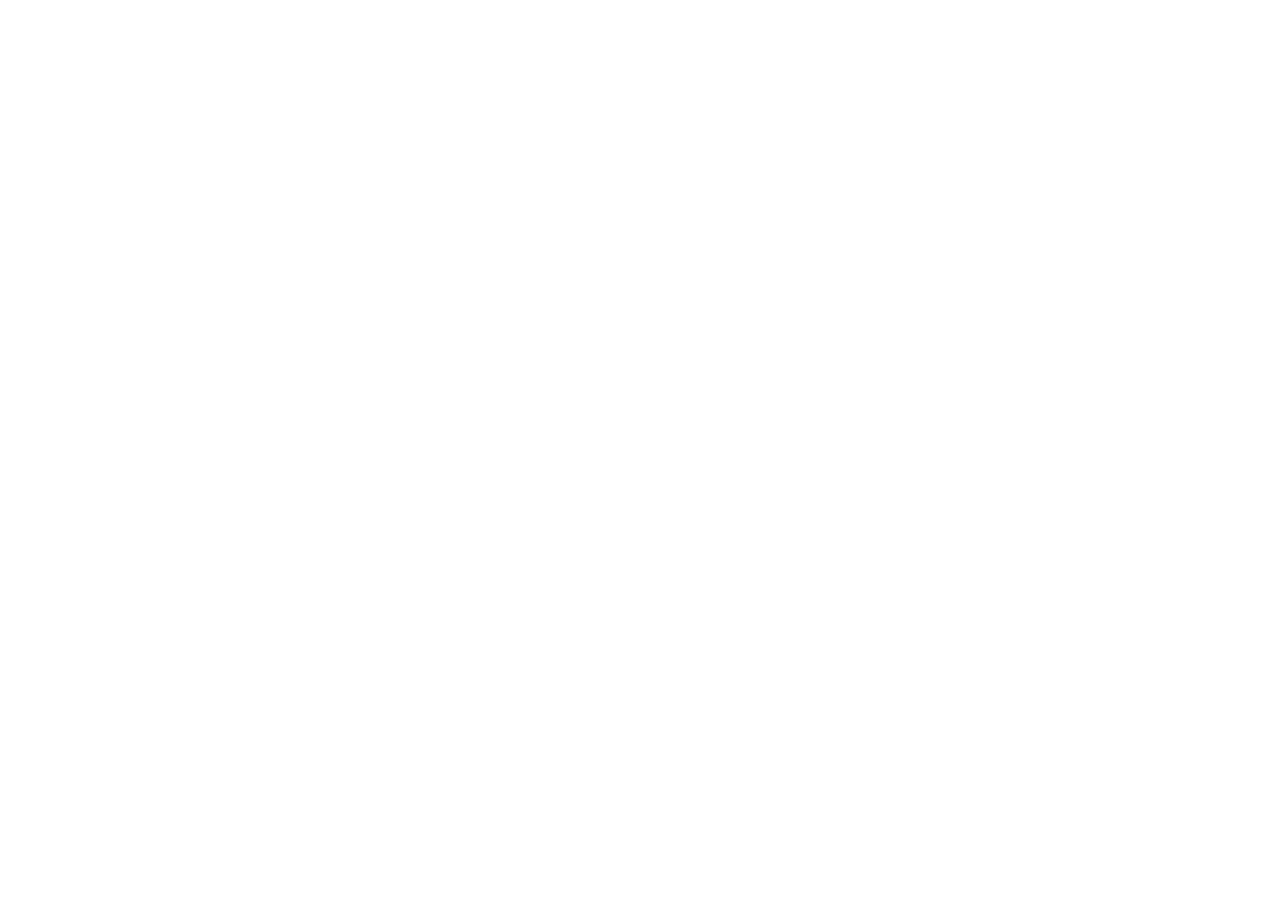
==== index.html @ 380679fc "snypemedia.css: flexbox" ====
<!DOCTYPE html>

<!--
  ___ __  _ _   __ ___ ___    __  __ ___ __  __  _
 / __|  \| | \ / /    \ __|  |  \/  | __|  \|  |/_\
 \__ \ | \ |\   /|  __/ _|   | |\/| | _||   |  | _ \
 |___/_|\__| |_| |_|  |___|  |_|  |_|___|__/|_/_/ \_\

This website was made by Snype Media (https://www.snypemedia.com)

-->

<html lang="en-US">
<head>
    <title>Website Title</title>
    <meta charset="utf-8">
    <meta name="viewport" content="width=device-width, initial-scale=1">
    <meta name="Keywords" content="">
    <meta name="Description" content="">

    <link rel="stylesheet" type="text/css" href="css/normalize.css"/>	
    <link rel="stylesheet" type="text/css" href="css/snypemedia.css"/>	

    <script src="js/snypemedia.js" type="text/javascript"></script>
    
    <link rel="icon" href="images/favicon.ico" type="image/x-icon">
    <link rel="apple-touch-icon" href="images/webclip.png"/>
</head>
<body>

<!-- Website Content -->


</body>
</html>
---- css/snypemedia.css ----
/* made by Snype Media */

html {
    height: 100%;
}

body {
    margin: 0;
    min-height: 100%;
    background-color: #fff;
    font-family: Arial, sans-serif;
    font-size: 14px;
    line-height: 20px;
    color: #333;
}

/* Basic Elements */

img {
    max-width: 100%;
    vertical-align: middle;
    display: inline-block;
}

h1,
h2,
h3,
h4,
h5,
h6 {
    font-weight: bold;
    margin-bottom: 10px;
}
h1 {
    font-size: 38px;
    line-height: 44px;
    margin-top: 20px;
}
h2 {
    font-size: 32px;
    line-height: 36px;
    margin-top: 20px;
}
h3 {
    font-size: 24px;
    line-height: 30px;
    margin-top: 20px;
}
h4 {
    font-size: 18px;
    line-height: 24px;
    margin-top: 10px;
}
h5 {
    font-size: 14px;
    line-height: 20px;
    margin-top: 10px;
}
h6 {
    font-size: 12px;
    line-height: 18px;
    margin-top: 10px;
}
p {
    margin-top: 0;
    margin-bottom: 10px;
}

ul,
ol {
    margin-top: 0px;
    margin-bottom: 10px;
    padding-left: 40px;
}

/* Baisc Styles */

.sn-flex {
    display: -webkit-box;
    display: -webkit-flex;
    display: -ms-flexbox;
    display: flex;
}

.sn-horizontal-flex {
    display: -webkit-box;
    display: -webkit-flex;
    display: -ms-flexbox;
    display: flex;
    -webkit-box-orient: horizontal;
    -webkit-box-direction: normal;
    -webkit-flex-direction: row;
    -ms-flex-direction: row;
    flex-direction: row;
}

.sn-vertical-flex {
    display: -webkit-box;
    display: -webkit-flex;
    display: -ms-flexbox;
    display: flex;
    -webkit-box-orient: vertical;
    -webkit-box-direction: normal;
    -webkit-flex-direction: column;
    -ms-flex-direction: column;
    flex-direction: column;
}

.sn-flex-align-start {
    -webkit-box-align: start;
    -webkit-align-items: flex-start;
    -ms-flex-align: start;
    align-items: flex-start;
}

.sn-flex-align-center {
    -webkit-box-align: center;
    -webkit-align-items: center;
    -ms-flex-align: center;
    align-items: center;
}

.sn-flex-align-end {
    -webkit-box-align: end;
    -webkit-align-items: flex-end;
    -ms-flex-align: end;
    align-items: flex-end;
}

.sn-flex-align-stretch {
    -webkit-box-align: stretch;
    -webkit-align-items: stretch;
    -ms-flex-align: stretch;
    align-items: stretch;
}

.sn-justify-content-start {
    -webkit-box-pack: start;
    -webkit-justify-content: flex-start;
    -ms-flex-pack: start;
    justify-content: flex-start;
}

.sn-justify-content-center {
    -webkit-box-pack: center;
    -webkit-justify-content: center;
    -ms-flex-pack: center;
    justify-content: center;
}

.sn-justify-content-end {
    -webkit-box-pack: end;
    -webkit-justify-content: flex-end;
    -ms-flex-pack: end;
    justify-content: flex-end;
}

.sn-justify-content-space-between {
    -webkit-box-pack: justify;
    -webkit-justify-content: space-between;
    -ms-flex-pack: justify;
    justify-content: space-between;
}

.sn-justify-content-space-around {
    -webkit-justify-content: space-around;
    -ms-flex-pack: distribute;
    justify-content: space-around;
}
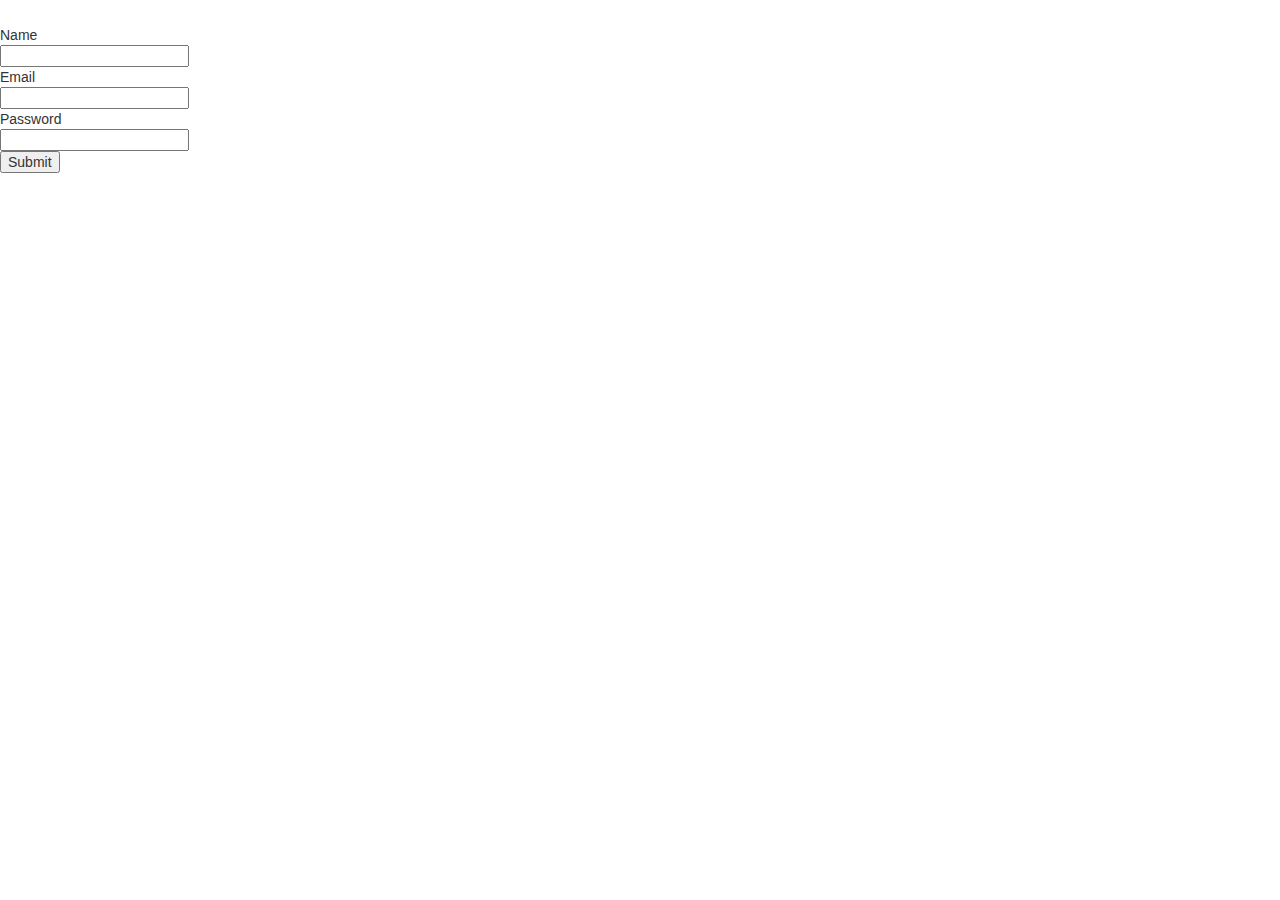
==== commit 77bd8ad4: "push" ====
--- a/index.html
+++ b/index.html
@@ -30,6 +30,25 @@
 
 <!-- Website Content -->
 
+<section>
+  <div class="sm-container" style="height: 100vh">
+    <form action="POST">
+      <div class="wrapper">
+        <label for="Name">Name</label>
+        <input type="text">
+      </div>
+      <div class="wrapper">
+        <label for="Email">Email</label>
+        <input type="email">
+      </div> 
+      <div>
+        <label for="Password">Password</label>
+        <input type="password">
+      </div>
+      <input type="submit">
+    </form>
+  </div>
+</section>
 
 </body>
 </html>--- a/css/snypemedia.css
+++ b/css/snypemedia.css
@@ -73,16 +73,30 @@
     padding-left: 40px;
 }
 
-/* Baisc Styles */
-
-.sn-flex {
-    display: -webkit-box;
-    display: -webkit-flex;
-    display: -ms-flexbox;
-    display: flex;
-}
-
-.sn-horizontal-flex {
+section {
+    width: 100vw;
+    height: 100vh;
+    position: relative;
+    display: -webkit-box;
+    display: -webkit-flex;
+    display: -ms-flexbox;
+    display: flex;
+    -webkit-box-orient: vertical;
+    -webkit-box-direction: normal;
+    -webkit-flex-direction: column;
+    -ms-flex-direction: column;
+    flex-direction: column;
+    -webkit-box-align: center;
+    -webkit-align-items: center;
+    -ms-flex-align: center;
+    align-items: center;
+}
+
+.sm-container {
+    width: 1400px;
+    max-width: 100vw;
+    height: auto;
+    padding: 25px;
     display: -webkit-box;
     display: -webkit-flex;
     display: -ms-flexbox;
@@ -92,78 +106,170 @@
     -webkit-flex-direction: row;
     -ms-flex-direction: row;
     flex-direction: row;
-}
-
-.sn-vertical-flex {
-    display: -webkit-box;
-    display: -webkit-flex;
-    display: -ms-flexbox;
-    display: flex;
-    -webkit-box-orient: vertical;
-    -webkit-box-direction: normal;
-    -webkit-flex-direction: column;
-    -ms-flex-direction: column;
-    flex-direction: column;
-}
-
-.sn-flex-align-start {
     -webkit-box-align: start;
     -webkit-align-items: flex-start;
     -ms-flex-align: start;
     align-items: flex-start;
 }
 
-.sn-flex-align-center {
+nav
+
+form {
+    display: -webkit-box;
+    display: -webkit-flex;
+    display: -ms-flexbox;
+    display: flex;
+    -webkit-box-align: start;
+    -webkit-align-items: flex-start;
+    -ms-flex-align: start;
+    align-items: flex-start;
+    padding: 15px;
+    background-color: rgb(204, 204, 204);
+}
+
+label {
+    font-size: 14px;
+    line-height: 20px;
+    margin-top: 10px;
+}
+
+input {
+    display: -webkit-box;
+    display: -webkit-flex;
+    display: -ms-flexbox;
+    display: flex;
+    -webkit-box-orient: vertical;
+    -webkit-box-direction: normal;
+    -webkit-flex-direction: column;
+    -ms-flex-direction: column;
+    flex-direction: column;
+    -webkit-box-pack: start;
+    -webkit-justify-content: flex-start;
+    -ms-flex-pack: start;
+    justify-content: flex-start;
+}
+
+/* Baisc Styles */
+
+.sm-flex {
+    display: -webkit-box;
+    display: -webkit-flex;
+    display: -ms-flexbox;
+    display: flex;
+    -webkit-box-orient: horizontal;
+    -webkit-box-direction: normal;
+    -webkit-flex-direction: row;
+    -ms-flex-direction: row;
+    flex-direction: row;
+}
+
+.sm-horizontal-flex {
+    display: -webkit-box;
+    display: -webkit-flex;
+    display: -ms-flexbox;
+    display: flex;
+    -webkit-box-orient: horizontal;
+    -webkit-box-direction: normal;
+    -webkit-flex-direction: row;
+    -ms-flex-direction: row;
+    flex-direction: row;
+}
+
+.sm-vertical-flex {
+    display: -webkit-box;
+    display: -webkit-flex;
+    display: -ms-flexbox;
+    display: flex;
+    -webkit-box-orient: vertical;
+    -webkit-box-direction: normal;
+    -webkit-flex-direction: column;
+    -ms-flex-direction: column;
+    flex-direction: column;
+}
+
+.sm-flex-align-start {
+    -webkit-box-align: start;
+    -webkit-align-items: flex-start;
+    -ms-flex-align: start;
+    align-items: flex-start;
+}
+
+.sm-flex-align-center {
     -webkit-box-align: center;
     -webkit-align-items: center;
     -ms-flex-align: center;
     align-items: center;
 }
 
-.sn-flex-align-end {
+.sm-flex-align-end {
     -webkit-box-align: end;
     -webkit-align-items: flex-end;
     -ms-flex-align: end;
     align-items: flex-end;
 }
 
-.sn-flex-align-stretch {
+.sm-flex-align-stretch {
     -webkit-box-align: stretch;
     -webkit-align-items: stretch;
     -ms-flex-align: stretch;
     align-items: stretch;
 }
 
-.sn-justify-content-start {
+.sm-justify-content-start {
     -webkit-box-pack: start;
     -webkit-justify-content: flex-start;
     -ms-flex-pack: start;
     justify-content: flex-start;
 }
 
-.sn-justify-content-center {
+.sm-justify-content-center {
     -webkit-box-pack: center;
     -webkit-justify-content: center;
     -ms-flex-pack: center;
     justify-content: center;
 }
 
-.sn-justify-content-end {
+.sm-justify-content-end {
     -webkit-box-pack: end;
     -webkit-justify-content: flex-end;
     -ms-flex-pack: end;
     justify-content: flex-end;
 }
 
-.sn-justify-content-space-between {
+.sm-justify-content-space-between {
     -webkit-box-pack: justify;
     -webkit-justify-content: space-between;
     -ms-flex-pack: justify;
     justify-content: space-between;
 }
 
-.sn-justify-content-space-around {
+.sm-justify-content-space-around {
     -webkit-justify-content: space-around;
     -ms-flex-pack: distribute;
     justify-content: space-around;
+}
+
+.sm-center {
+    display: -webkit-box;
+    display: -webkit-flex;
+    display: -ms-flexbox;
+    display: flex;
+    -webkit-box-orient: vertical;
+    -webkit-box-direction: normal;
+    -webkit-flex-direction: column;
+    -ms-flex-direction: column;
+    flex-direction: column;
+    -webkit-box-pack: center;
+    -webkit-justify-content: center;
+    -ms-flex-pack: center;
+    justify-content: center;
+    -webkit-box-align: center;
+    -webkit-align-items: center;
+    -ms-flex-align: center;
+    align-items: center;
+    grid-auto-columns: 1fr;
+    -ms-grid-columns: 1fr 1fr;
+    grid-template-columns: 1fr 1fr;
+    -ms-grid-rows: auto auto;
+    grid-template-rows: auto auto;
 }